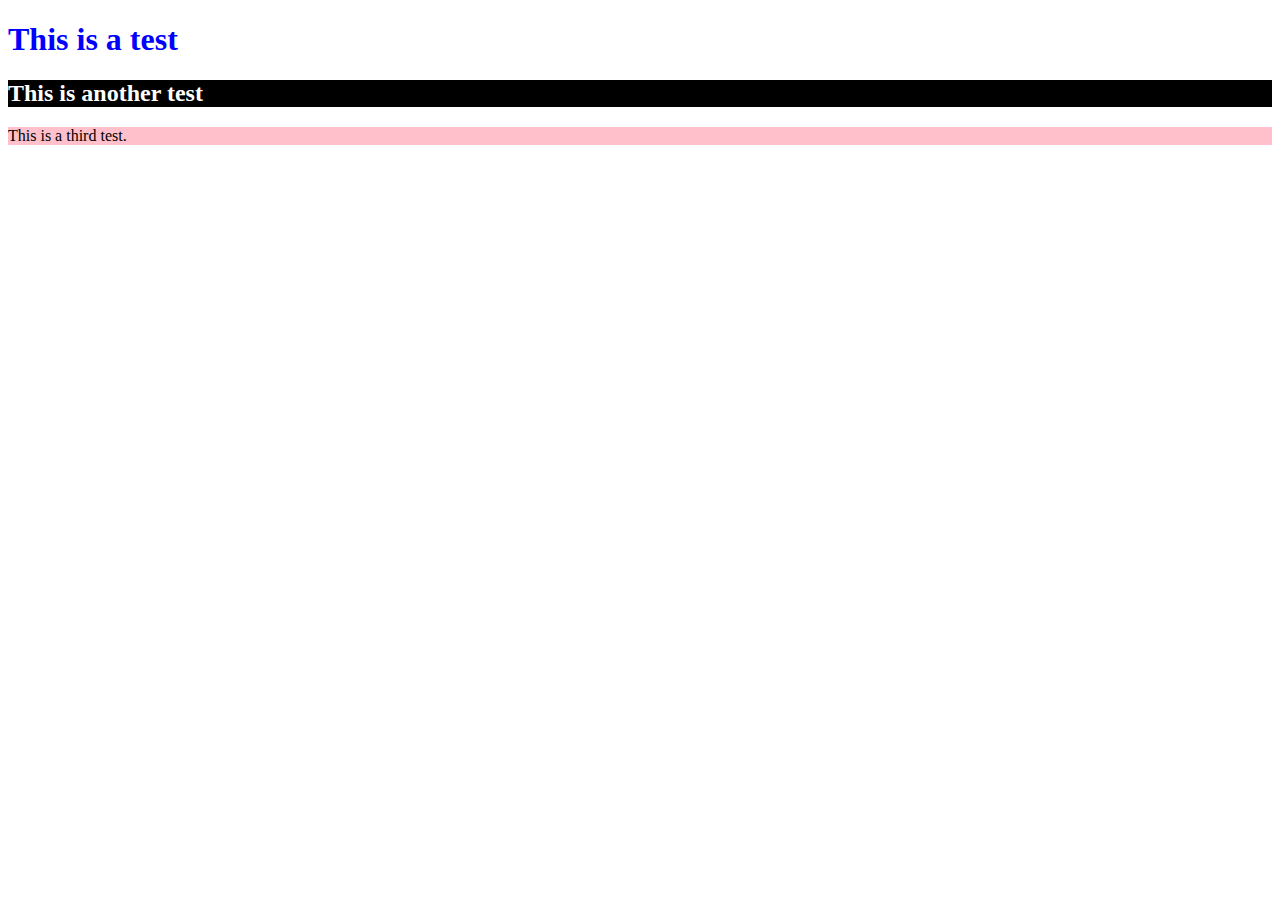
==== introCSS3_UM/index.html @ 11d215df "New notes and code study" ====
<!DOCTYPE html>
<html lang="en">
<head>
    <meta charset="UTF-8">
    <meta name="viewport" content="width=device-width, initial-scale=1.0">
    <link rel="stylesheet" href="style.css">
    <title>Tests and studies</title>
</head>
<body> 
    <h1>This is a test</h1>
    <h2>This is another test</h2>
    <p>This is a third test.</p>
</body>
</html>
---- introCSS3_UM/style.css ----
h1{
    color:blue;
}
h2{
    color:white;
    background-color:black;
}
p{
    color:black;
    background-color:pink;
}
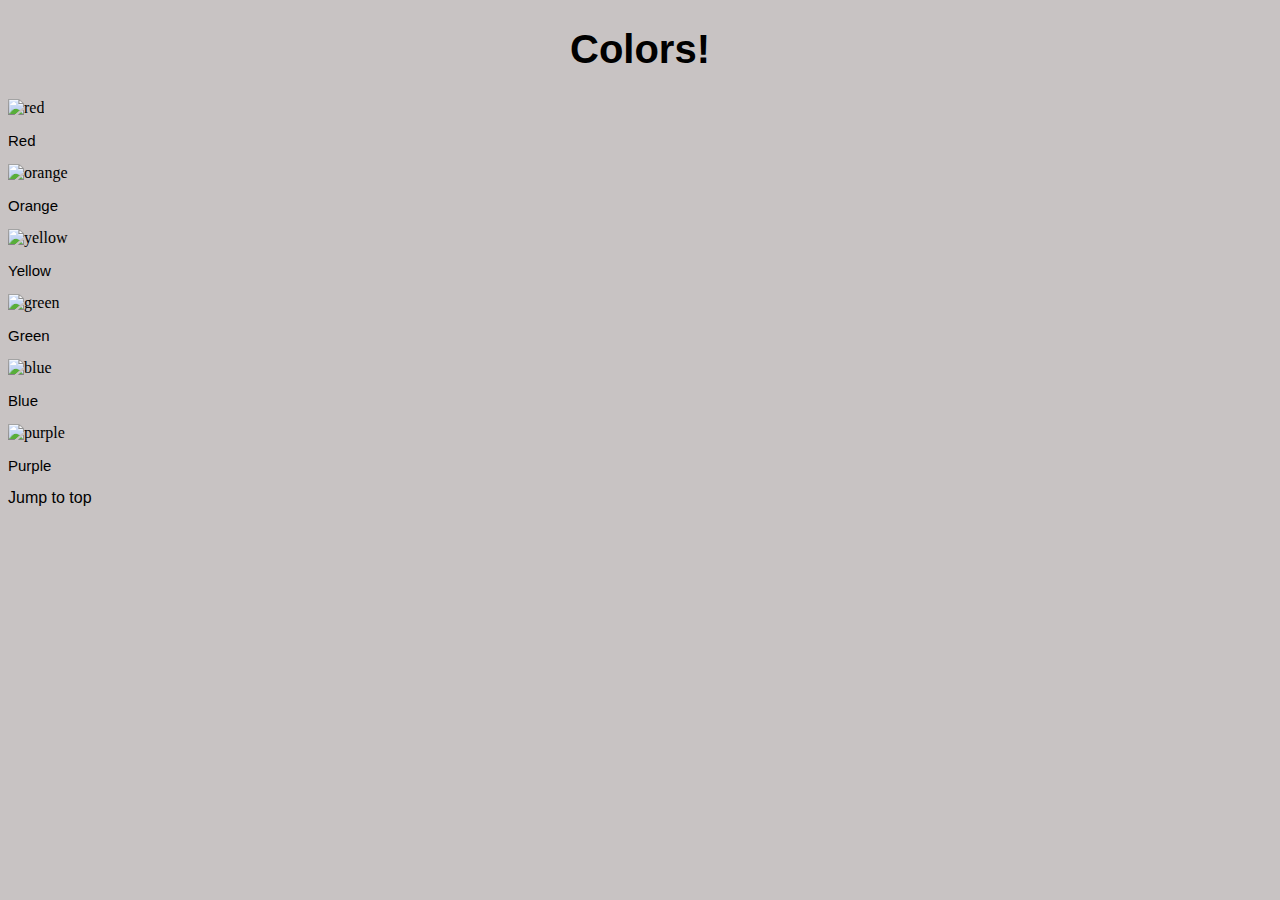
==== commit a824a154: "Colors and styles practice" ====
--- a/introCSS3_UM/index.html
+++ b/introCSS3_UM/index.html
@@ -4,11 +4,24 @@
     <meta charset="UTF-8">
     <meta name="viewport" content="width=device-width, initial-scale=1.0">
     <link rel="stylesheet" href="style.css">
-    <title>Tests and studies</title>
+    <title>Colors!</title>
 </head>
 <body> 
-    <h1>This is a test</h1>
-    <h2>This is another test</h2>
-    <p>This is a third test.</p>
+    <div id="top">
+        <h1>Colors!</h1>
+        <img src="https://live-production.wcms.abc-cdn.net.au/496b2dec7293b499e4f00c57d1e50884?impolicy=wcms_crop_resize&cropH=587&cropW=1042&xPos=37&yPos=0&width=862&height=485" alt="red" width="200" height="200">
+        <p>Red</p>
+        <img src="https://upload.wikimedia.org/wikipedia/commons/thumb/d/d6/Solid_orange.svg/800px-Solid_orange.svg.png" alt="orange" width="200" height="200">
+        <p>Orange</p>
+        <img src="https://t3.ftcdn.net/jpg/02/07/00/16/360_F_207001682_yTAHPeu2kF43UoxUdxeY1lFZG5JgP9ZD.jpg" alt="yellow" width="200" height="200">
+        <p>Yellow</p>
+        <img src="https://upload.wikimedia.org/wikipedia/commons/2/23/Light_green.PNG" alt="green" width="200" height="200">
+        <p>Green</p>
+        <img src="https://htmlcolorcodes.com/assets/images/colors/bright-blue-color-solid-background-1920x1080.png" alt="blue" width="200" height="200">
+        <p>Blue</p>
+        <img src="https://upload.wikimedia.org/wikipedia/commons/thumb/5/51/Purple_website.svg/800px-Purple_website.svg.png" alt="purple" width="200" height="200">
+        <p>Purple</p>
+    </div>
+    <footer><a href="#top">Jump to top</a></footer>
 </body>
 </html>--- a/introCSS3_UM/style.css
+++ b/introCSS3_UM/style.css
@@ -1,11 +1,20 @@
+body{
+    background-color: #c8c3c3;
+}
+
 h1{
-    color:blue;
+    text-align: center;
+    font-family: Arial, Helvetica, sans-serif;
+    font-size: 40px;
 }
-h2{
-    color:white;
-    background-color:black;
+
+p {
+    font-family: Arial, Helvetica, sans-serif;
+    font-size: 15px;
 }
-p{
-    color:black;
-    background-color:pink;
+
+a {
+    color:#000;
+    text-decoration: none;
+    font-family: Arial, Helvetica, sans-serif;
 }